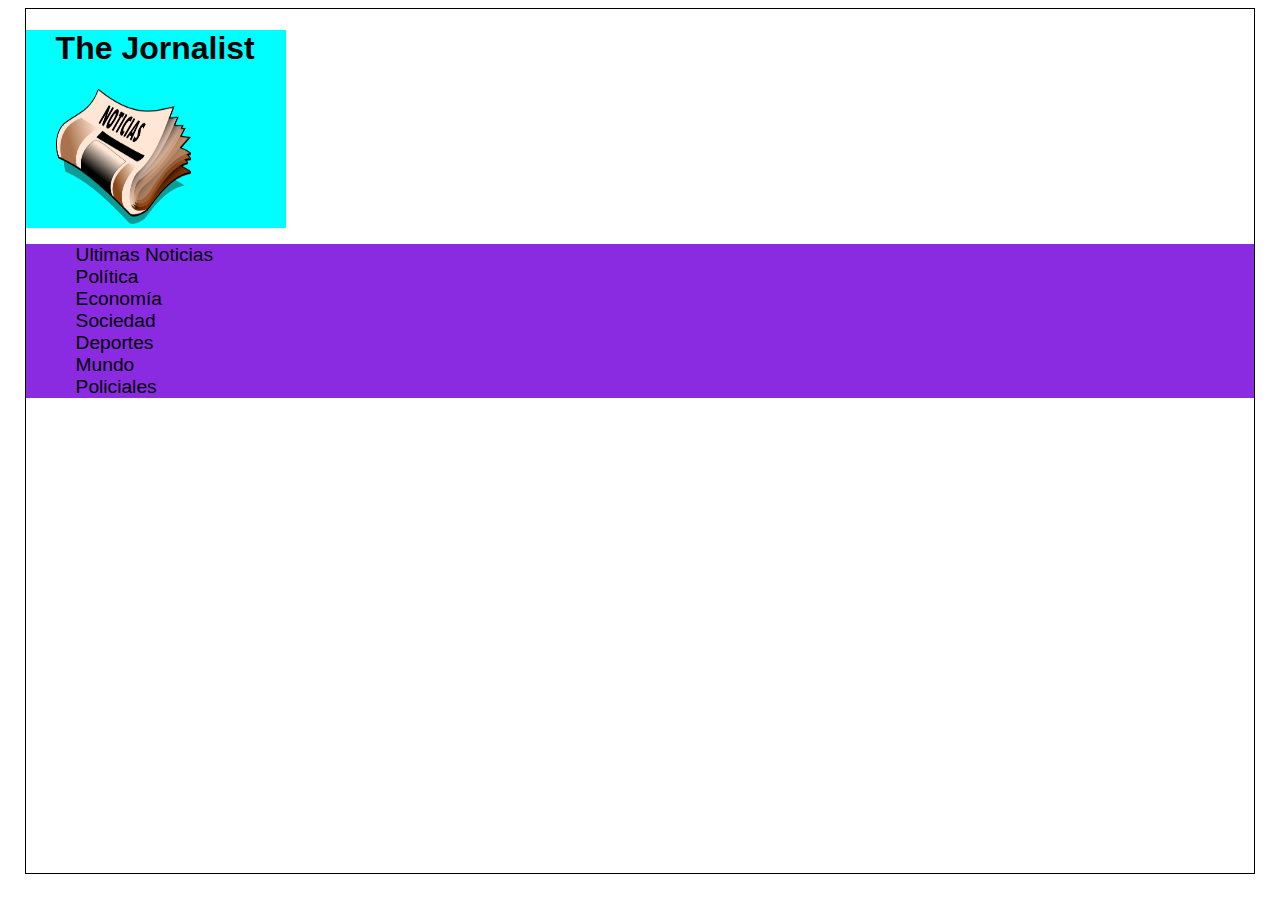
==== class-5-6-activity/index.html @ 6b0a529c "Avances de actividad clase 6" ====
<!DOCTYPE html>
<html lang="es">
<head>
    <meta charset="UTF-8">
    <meta http-equiv="X-UA-Compatible" content="IE=edge">
    <meta name="viewport" content="width=device-width, initial-scale=1.0">
    <title>Diario Digital - Actividad Clase 5 y 6</title>

    <link rel="stylesheet" href="styles.css">
</head>
<body>
    <header>
      <div id="logo">
        <h1>The Jornalist</h1>
        <img id="img-logo" src="/class-5-6-activity/assets/NEWS LOGO.png" alt="Logo">
      </div>
      <div>
        <nav class="nav">
            <ul class="list">
                <li>
                    <a href="">Ultimas Noticias</a>
                </li>
                <li>
                    <a href="">Política</a>
                </li>
                <li>
                    <a href="">Economía</a>
                </li>
                <li>
                    <a href="">Sociedad</a>
                </li>
                <li>
                    <a href="">Deportes</a>
                </li>
                <li>
                    <a href="">Mundo</a>
                </li>
                <li>
                    <a href="">Policiales</a>
                </li>
            </ul>
        </nav>
      </div>
      
      
    </header>
    <main>

    </main>
    <footer>
        <img id="img-footer" src="https://www.infobae.com/pf/resources/images/d23_logo_infobae_white.svg?d=1348" alt="">
        

    </footer>
    
</body>
</html>
---- class-5-6-activity/styles.css ----
*,
*::after,
*::before{
  box-sizing: inherit;
}

html{
  background-color: white;
  color: black;
  font-family: sans-serif;
  display: flex;
  flex-wrap: wrap;
  flex-direction: row;
  justify-content: center;
}


header{
  width: 96vw;
  height: 96vh;
  align-items: center;
  border: thin solid black;
  
}

.row{
  display: flex;
  flex-wrap: wrap;
  flex-direction: row;
  
}

.column{
  display: flex;
  flex-wrap: wrap;
  flex-direction: column;
  
}

#logo{
  background-color: aqua;
  justify-content: center;
  padding-left: 30px;
  width: 230px;
}


#img-logo{
  height: 15vh;
  width: 15vh;
}

.nav{
  background-color: blueviolet;
  align-items: center;

}

.list{
  list-style: none;
 
}

.list a{
  font-size: larger;
}

.list li{
  padding-left: 10px;
  padding-right: 10px;
}

a{
  text-decoration: none;
  color: black
}
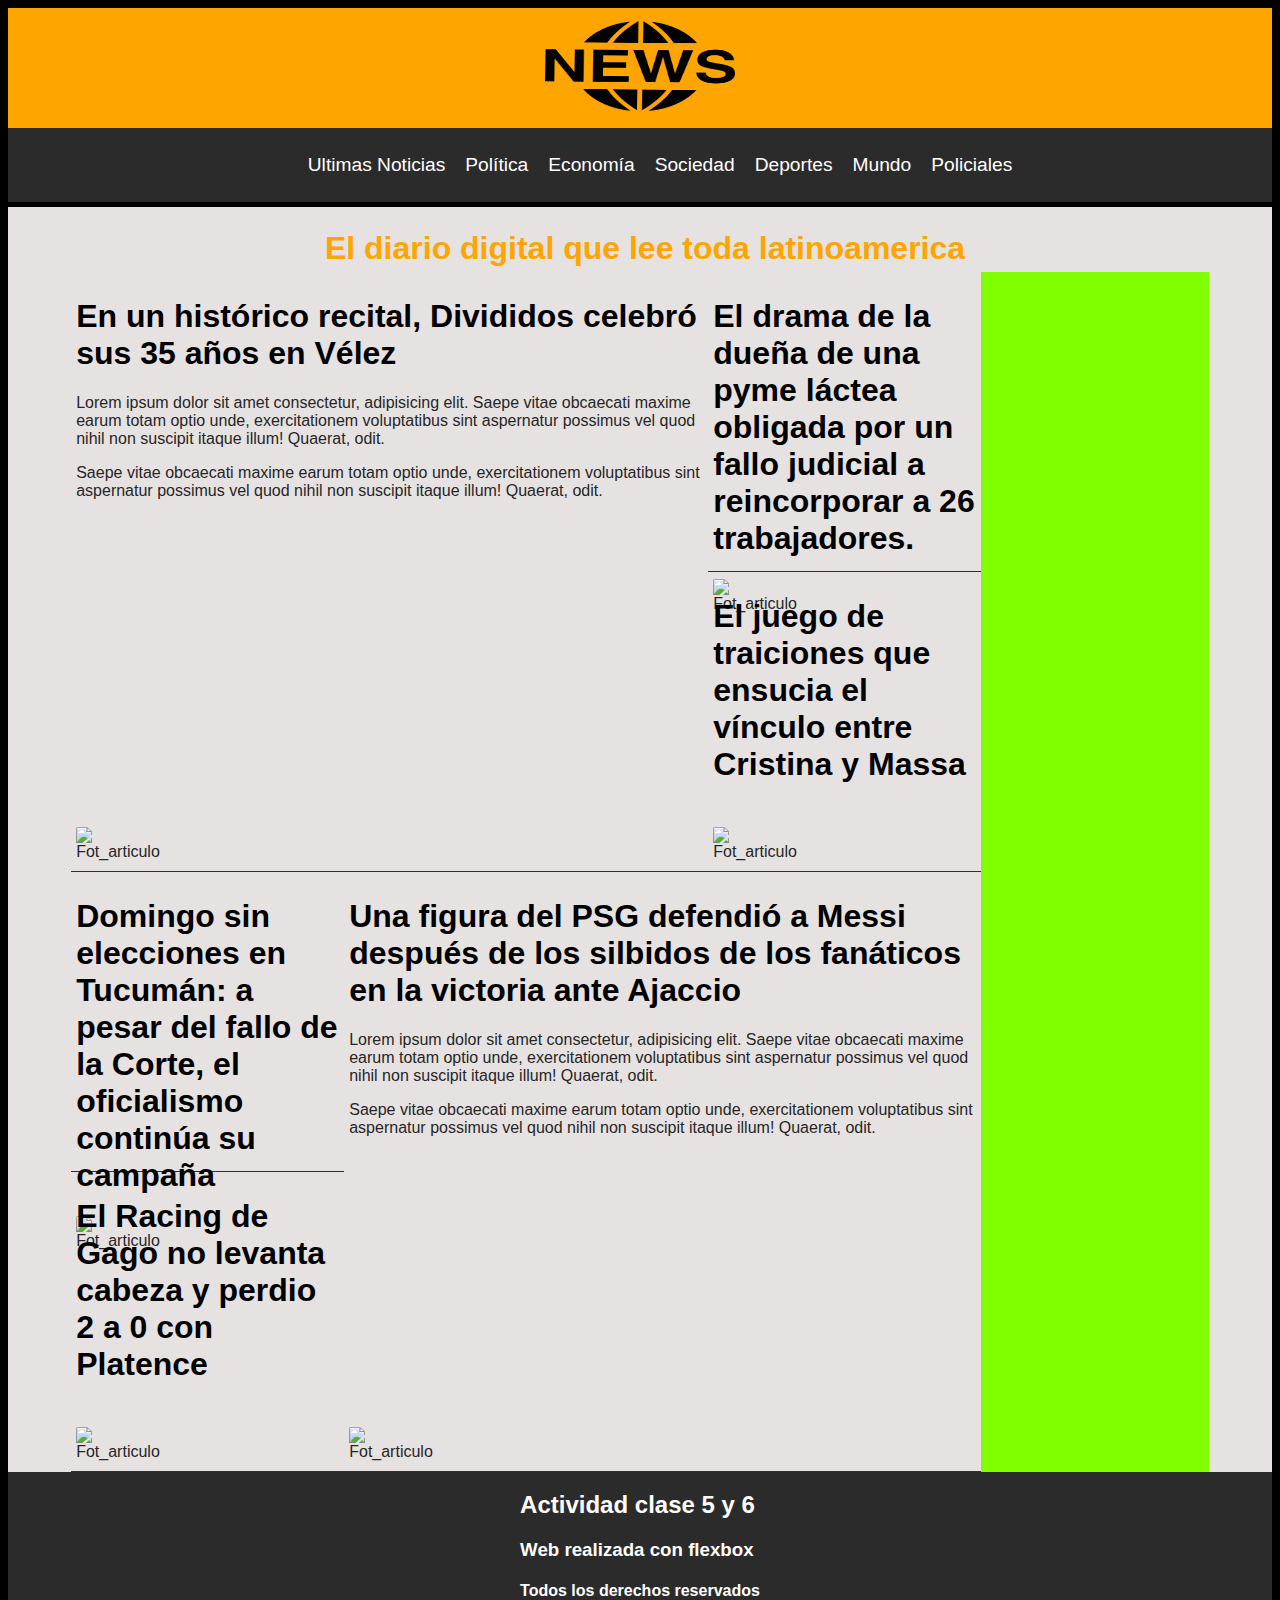
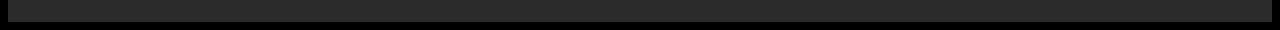
==== commit 14e82f16: "Actividad clase 5 y 6 completa" ====
--- a/class-5-6-activity/index.html
+++ b/class-5-6-activity/index.html
@@ -9,48 +9,125 @@
     <link rel="stylesheet" href="styles.css">
 </head>
 <body>
-    <header>
+    <header class="column-wrap">
       <div id="logo">
-        <h1>The Jornalist</h1>
-        <img id="img-logo" src="/class-5-6-activity/assets/NEWS LOGO.png" alt="Logo">
+        <img id="img-logo" src="/class-5-6-activity/assets/NEWS LOGO2.png" alt="Logo">
       </div>
-      <div>
-        <nav class="nav">
-            <ul class="list">
-                <li>
-                    <a href="">Ultimas Noticias</a>
-                </li>
-                <li>
-                    <a href="">Política</a>
-                </li>
-                <li>
-                    <a href="">Economía</a>
-                </li>
-                <li>
-                    <a href="">Sociedad</a>
-                </li>
-                <li>
-                    <a href="">Deportes</a>
-                </li>
-                <li>
-                    <a href="">Mundo</a>
-                </li>
-                <li>
-                    <a href="">Policiales</a>
-                </li>
-            </ul>
-        </nav>
-      </div>
-      
-      
+      <nav class="nav">
+          <ul class="row-wrap list">
+              <li>
+                  <a href="">Ultimas Noticias</a>
+              </li>
+              <li>
+                  <a href="">Política</a>
+              </li>
+              <li>
+                  <a href="">Economía</a>
+              </li>
+              <li>
+                  <a href="">Sociedad</a>
+              </li>
+              <li>
+                  <a href="">Deportes</a>
+              </li>
+              <li>
+                  <a href="">Mundo</a>
+              </li>
+              <li>
+                  <a href="">Policiales</a>
+              </li>
+          </ul>
+      </nav>
     </header>
     <main>
+        <h1 id="main-title">El diario digital que lee toda latinoamerica</h1>
+      <div class="row-nowrap">
+        <section class="row-wrap news">
+          <div class="first row-wrap">
+            <article class="primary">
+              <div class="title">
+                <a href=""><h1>En un histórico recital, Divididos celebró sus 35 años en Vélez</h1></a>
+                <p>Lorem ipsum dolor sit amet consectetur, adipisicing elit. Saepe vitae obcaecati maxime earum totam optio unde, exercitationem voluptatibus sint aspernatur possimus vel quod nihil non suscipit itaque illum! Quaerat, odit.</p>
+                <p>Saepe vitae obcaecati maxime earum totam optio unde, exercitationem voluptatibus sint aspernatur possimus vel quod nihil non suscipit itaque illum! Quaerat, odit.</p>
+              </div>
+              <div class="img">
+                <img src="https://www.infobae.com/new-resizer/tX0eDTcVLSHEGO-R1DTwoYufBIA=/768x432/filters:format(webp):quality(85)/cloudfront-us-east-1.images.arcpublishing.com/infobae/DQMJXUHOSJC2BJAPJ7PPHVLDGA.jpg" alt="Fot_articulo">
+              </div>
+            </article>
+            
+            <div class="secondary column-wrap">
+              <article>
+                <div class="title">
+                  <a href=""><h1>El drama de la dueña de una pyme láctea obligada por un fallo judicial a reincorporar a 26 trabajadores.</h1></a>
+                </div>
 
+                <div class="img">
+                  <img src="https://www.infobae.com/new-resizer/XVNoXh4A8JHteRTsjp4JS4PAbvs=/768x432/filters:format(webp):quality(85)/cloudfront-us-east-1.images.arcpublishing.com/infobae/G3YPI5TVRNBBFCT5RRD4YON2U4.jpg" alt="Fot_articulo">
+                </div>
+              </article>
+      
+              <article>
+                <div class="title">
+                  <a href=""><h1>El juego de traiciones que ensucia el vínculo entre Cristina y Massa</h1></a>
+                </div>
+
+                <div class="img">
+                  <img src="https://www.infobae.com/new-resizer/xPormy4ALKur1YBKvWEQZCEN9Jw=/768x432/filters:format(webp):quality(85)/cloudfront-us-east-1.images.arcpublishing.com/infobae/WFL76PISCNFRRJIH6HQM45HBPM.jpg" alt="Fot_articulo">
+                </div>
+              </article>
+            </div>
+  
+          </div>
+
+          <div class="second row-wrap">
+            <article class="primary">
+              <div class="title">
+                <a href=""><h1>Una figura del PSG defendió a Messi después de los silbidos de los fanáticos en la victoria ante Ajaccio</h1></a>
+                <p>Lorem ipsum dolor sit amet consectetur, adipisicing elit. Saepe vitae obcaecati maxime earum totam optio unde, exercitationem voluptatibus sint aspernatur possimus vel quod nihil non suscipit itaque illum! Quaerat, odit.</p>
+                <p>Saepe vitae obcaecati maxime earum totam optio unde, exercitationem voluptatibus sint aspernatur possimus vel quod nihil non suscipit itaque illum! Quaerat, odit.</p>
+              </div>
+              <div class="img">
+                <img src="https://www.infobae.com/new-resizer/n0l8r25JvB6O-b-KYtyjra2RKII=/768x432/filters:format(webp):quality(85)/cloudfront-us-east-1.images.arcpublishing.com/infobae/SYO34RW26ZDH7NIDJY3WPDB5N4" alt="Fot_articulo">
+              </div>
+            </article>
+            
+            <div class="secondary column-wrap">
+              <article>
+                <div class="title">
+                  <a href=""><h1>Domingo sin elecciones en Tucumán: a pesar del fallo de la Corte, el oficialismo continúa su campaña</h1></a>
+                </div>
+                <div class="img">
+                  <img src="https://www.infobae.com/new-resizer/T0ccviOBgAWmJHMd1FVOUKh-29o=/768x432/filters:format(webp):quality(85)/cloudfront-us-east-1.images.arcpublishing.com/infobae/FQT3L2U4RFG4XOZ3ZBJNWCXG4I.jpg" alt="Fot_articulo">
+                </div>
+              </article>
+      
+              <article>
+                <div class="title">
+                  <a href=""><h1>El Racing de Gago no levanta cabeza y perdio 2 a 0 con Platence</h1></a>
+                </div>
+                <div class="img">
+                  <img src="https://www.infobae.com/new-resizer/qIECD4rr5AOeM4rNwS5BvVBzi9U=/768x432/filters:format(webp):quality(85)/cloudfront-us-east-1.images.arcpublishing.com/infobae/NMQN22OTF5GQTJCGDYSF7MBRDQ.jpg" alt="Fot_articulo">
+                </div>
+              </article>
+            </div>
+  
+          </div>
+        </section>
+  
+        <section class="column-wrap adv">
+          <img src="https://tpc.googlesyndication.com/simgad/12322865812199134808" alt="">
+          <img src="https://tpc.googlesyndication.com/simgad/12180305713743163907" alt="">
+          <img src="https://tpc.googlesyndication.com/simgad/12322865812199134808" alt="">
+          <img src="https://tpc.googlesyndication.com/simgad/12180305713743163907" alt="">
+        </section>
+      </div>
     </main>
     <footer>
-        <img id="img-footer" src="https://www.infobae.com/pf/resources/images/d23_logo_infobae_white.svg?d=1348" alt="">
-        
-
+      <div>
+        <h2>Actividad clase 5 y 6</h2>
+        <h3>Web realizada con flexbox</h3>
+        <h4>Todos los derechos reservados</h4>
+      </div>
     </footer>
     
 </body>
--- a/class-5-6-activity/styles.css
+++ b/class-5-6-activity/styles.css
@@ -1,58 +1,61 @@
 *,
 *::after,
 *::before{
-  box-sizing: inherit;
+  box-sizing: border-box;
 }
 
 html{
-  background-color: white;
-  color: black;
+  background-color: black;
+  color: rgb(39, 38, 38);
   font-family: sans-serif;
-  display: flex;
-  flex-wrap: wrap;
-  flex-direction: row;
-  justify-content: center;
+
 }
 
-
-header{
-  width: 96vw;
-  height: 96vh;
-  align-items: center;
-  border: thin solid black;
-  
-}
-
-.row{
+.row-wrap{
   display: flex;
   flex-wrap: wrap;
   flex-direction: row;
   
 }
 
-.column{
+.row-nowrap{
+  display: flex;
+  flex-wrap: nowrap;
+  flex-direction: row;
+  
+}
+
+.column-wrap{
   display: flex;
   flex-wrap: wrap;
   flex-direction: column;
   
 }
-
-#logo{
-  background-color: aqua;
-  justify-content: center;
-  padding-left: 30px;
-  width: 230px;
+.column-nowrap{
+  display: flex;
+  flex-wrap: nowrap;
+  flex-direction: column;
+  
 }
 
 
+#logo{
+  display: flex;
+  background-color: orange;
+  justify-content:center;
+  padding: 10px;
+}
+
 #img-logo{
-  height: 15vh;
-  width: 15vh;
+width: 190px;
+height: 100px;
 }
 
 .nav{
-  background-color: blueviolet;
+  display: flex;
+  background-color: rgb(44, 43, 43);
   align-items: center;
+  justify-content: center;
 
 }
 
@@ -62,15 +65,135 @@
 }
 
 .list a{
+  font-size: large;
+  color: white;
   font-size: larger;
 }
 
 .list li{
-  padding-left: 10px;
-  padding-right: 10px;
+padding-left: 10px;
+padding-top: 10px;
+padding-bottom: 10px;
+padding-right: 10px;
 }
 
 a{
   text-decoration: none;
-  color: black
+  color: black;
+}
+
+main{
+  background-color: rgb(230, 226, 226);
+  justify-content: center;
+  padding-left: 5%;
+  padding-right: 5%;
+  flex-wrap: nowrap;
+}
+
+#main-title{
+  margin: 5px;
+  color: orange;
+  display: flex;
+  width: 100%;
+  padding-top: 2%;
+  justify-content: center;
+  min-width: 250px;
+}
+
+.news{
+
+  width: 80%;
+  justify-content: center;
+  align-content: flex-start;
+}
+
+.first{
+  flex-direction: row;
+  width: 100%;
+  justify-content: center;
+}
+
+.second{
+  flex-direction: row-reverse;
+  width: 100%;
+  justify-content: center;
+}
+
+article{
+  display: flex;
+  flex-direction: row;
+  flex-wrap: wrap;
+  padding: 5px;
+  align-content: space-between;
+  border-bottom: 1px solid rgb(48, 46, 46);
+
+}
+
+
+.primary{
+  width: 70%;
+  height: 600px;
+  min-width: 250px;
+}
+
+.primary article{
+  height: 600px;
+}
+
+img{
+  border-radius: 3%;
+  max-width:95%;
+  padding-bottom: 5px;
+}
+
+.secondary{
+  flex-direction: row-reverse;
+  width: 30%;
+  height: 600px;
+
+}
+
+.secondary article{
+  width: 100%;
+  height: 300px;
+}
+
+.adv{
+  background-color: chartreuse;
+  display: flex;
+  width: 20%;
+  align-items: center;
+}
+
+.adv img{
+  width: 95%;
+}
+
+footer{
+  display: flex;
+  flex-wrap: wrap;
+  color: white;
+  background-color: rgb(44, 43, 43);
+  height: 150px;
+  justify-content: center;
+  align-content: flex-end;
+}
+
+footer div{
+  justify-content: center;
+}
+
+footer div h4{
+  justify-self: flex-end;
+}
+
+
+@media screen and (max-width: 768px) {
+  .primary{
+    min-width: 300px;
+  }
+  .secondary{
+    min-width: 300px;
+  }
+
 }